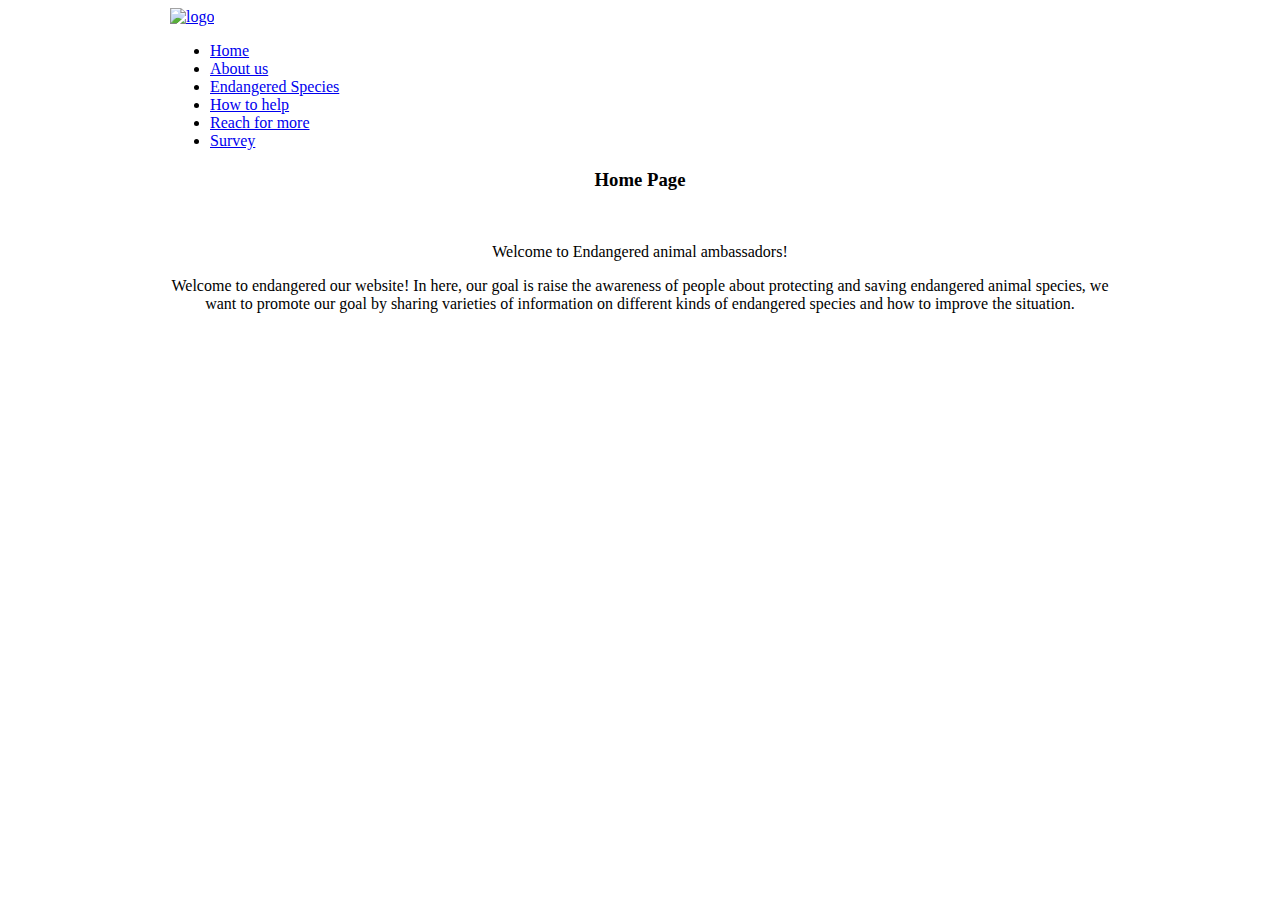
==== Index.html @ 391efb89 "Add files via upload" ====
<!DOCTYPE html>
<html>
	<head>
	<title>Endangered Species</title>
	<link rel="stylesheet" href="css/style.css">
	</head>
	
	<body
<!--==============================header=================================-->
	<header> 
	<div style="margin-left:auto; margin-right:auto; width:940px ">
		<a href="index.html"><img src="images/logo.webp" alt="logo" style="height:100px; width:100px;"></a>
			<div class="menu_block">

				<nav style="">
					<ul class="sf-menu"> <!--list of menu  that contains different tag-->
						<li class="current"><a href="Index.html">Home</a></li>
						<li><a href="Aboutus.html">About us</a></li>
						<li><a href="EndangeredSpecies.html">Endangered Species</a></li>
						<li><a href="Howtohelp.html">How to help</a></li>
						<li><a href="Reachformore.html">Reach for more</a></li>
						<li><a href="Survey.html">Survey</a></li>
					</ul>
				</nav>
				<div class="clear"></div> <!--clear for spacing-->
				   
			</div>
    
    </div>
	</header>
<!--==============================Content=================================-->
	<div style="margin-left:auto; margin-right:auto; width:940px;">
		
		<div class="box"> <!--box for backgorund colour-->
		<center>
		<h3>Home Page</h3>
				<img src="images/home2.gif" alt="" class="img_inner">	<!--homepage gif and img_inner for sizing-->
				<!--description of the paragraph-->
				<div class="text1"><p> Welcome to Endangered animal ambassadors!</p> </div> <!--text1 style for headline-->
				<p>Welcome to endangered our website! In here, our goal is raise the awareness of people about protecting and saving endangered animal species,
				we want to promote our goal by sharing varieties of information on different kinds of endangered species and how to improve the situation.
		</center>	
		</div>
		
	</div>
<!--==============================footer=================================-->
	

</body>
</html>
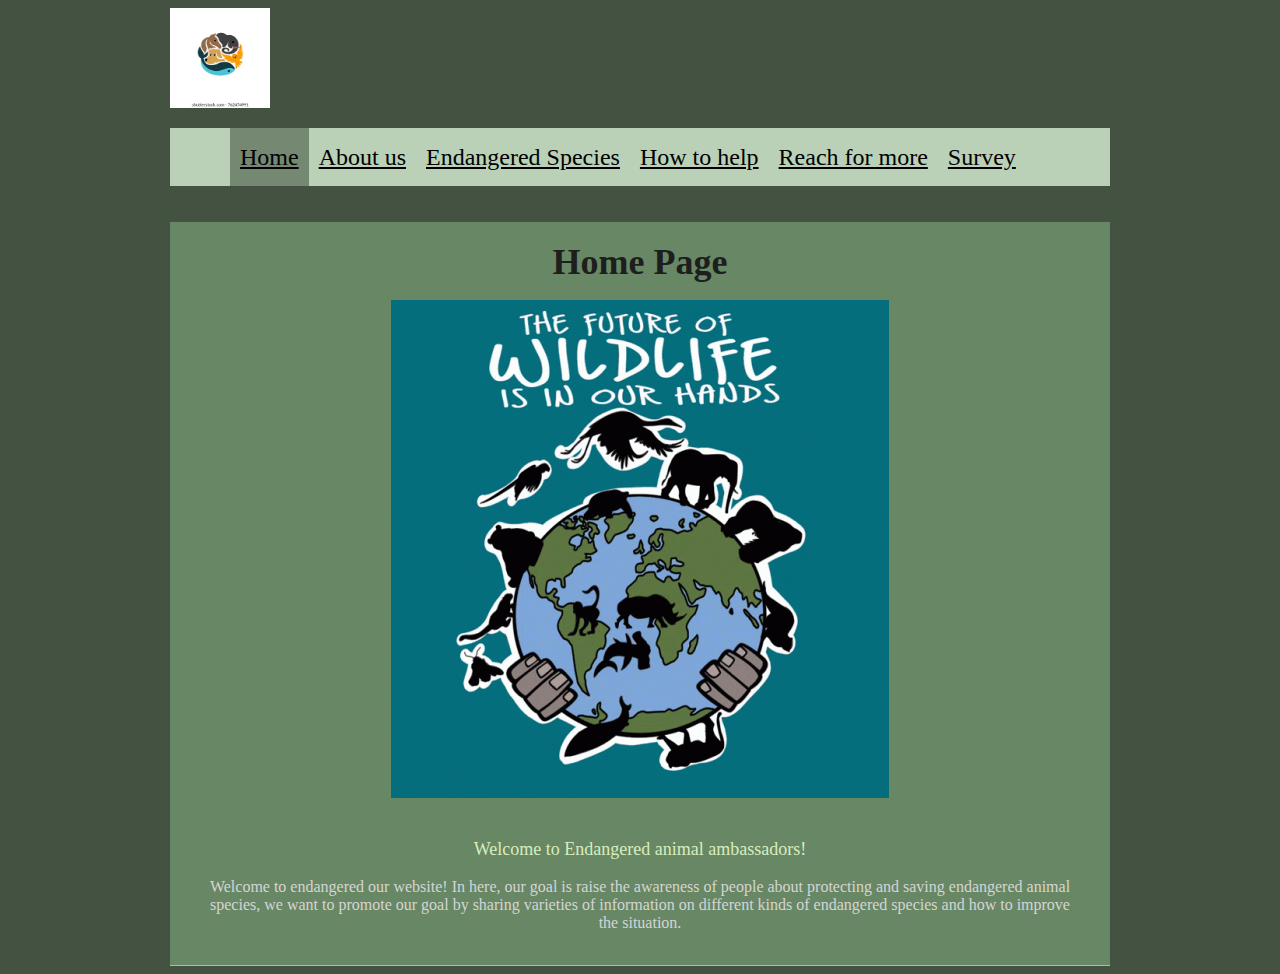
==== commit 374ab38c: "Rename index.html to Index.html" ====
--- a/Index.html
+++ b/Index.html
@@ -49,4 +49,4 @@
 </body>
 </html>
 
-		+		
--- a/css/style.css
+++ b/css/style.css
@@ -0,0 +1,95 @@
+.menu_block  {
+	position: relative;
+	background: #BAD1B7;
+	z-index: 999;
+	padding-left: 20px;
+	padding-right: 35px;
+}
+
+.sf-menu>li {
+	position: relative;
+	float: left;
+}
+
+.sf-menu>li>a{
+	font-size: 24px;
+	color: #000;
+	display: block;
+	position: relative;
+	line-height: 24px;
+	z-index: 999;
+	position: relative;
+	padding: 17px 10px 17px;
+}
+
+.sf-menu>li.current>a, .sf-menu>li:hover>a:hover {
+	background-color: #758872;
+}
+
+.clear {
+	clear: both;
+}
+
+body {
+	font: 18px;
+	color:#d5d5d5;
+	background-color: #445242;
+	position:relative;
+	min-width:960px;
+}
+
+h3 {
+	font-size: 36px;
+	line-height: 36px;
+	padding-top: 22px;
+	margin-bottom: 20px;
+	color:#1E1E1E;
+}
+
+ul {
+	list-style: none;
+}
+
+a {
+	color: inherit;
+}
+
+.img_inner {
+	max-width: 100%;
+	-moz-box-sizing: border-box;
+	-webkit-box-sizing: border-box;
+	-o-box-sizing: border-box;
+	box-sizing: border-box;
+	margin-bottom: 19px;
+	position: relative;
+}
+
+.box {
+	border-bottom: 1px solid #A6C0A2;
+	background-color: #688764;
+	padding: 0 34px 17px;
+}
+
+.text1 {
+	color: #D8EDBF;
+	font-size: 18px;
+	margin-bottom: 15px;
+}
+
+.pt1 {
+	padding-top: 22px;
+}
+
+.block2 {
+	width: 265px;
+	float: left;
+}
+
+.block2 +.block2  {
+	margin-left: 38px;
+}
+
+.footer {
+	padding-top: 30px;
+	padding-bottom: 30px;
+}
